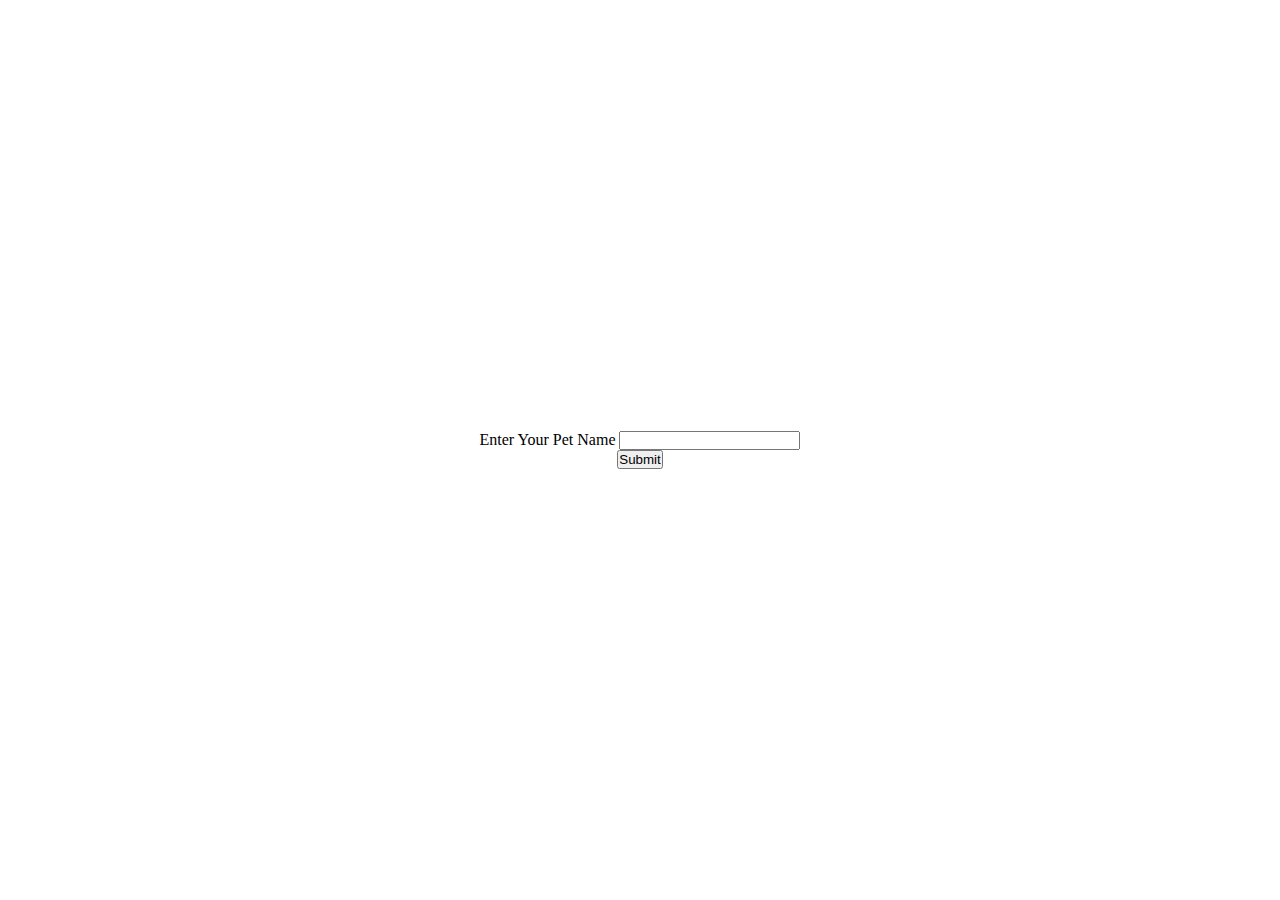
==== index_playground.html @ cf3a4d07 "added test class for pet" ====
<!DOCTYPE html>
<html lang="en">
<head>
    <meta charset="UTF-8">
    <meta http-equiv="X-UA-Compatible" content="IE=edge">
    <meta name="viewport" content="width=device-width, initial-scale=1.0">
    <title>Document</title>
    <link rel="stylesheet" type="text/css" href="http://yui.yahooapis.com/3.18.1/build/cssnormalize/cssnormalize-min.css">
    <link
    rel="stylesheet"
    href="https://cdnjs.cloudflare.com/ajax/libs/animate.css/4.1.1/animate.min.css"
  />
    <link rel="stylesheet" href="styles/main.css">
    <script src="https://ajax.googleapis.com/ajax/libs/jquery/3.4.1/jquery.min.js" defer></script>
    <script src="scripts/playground.js" defer></script>
</head>
<body>
    <div class="name-input-screen">
    <main>
        <form action="#">
            <label for="pet-name">Enter Your Pet Name</label>
            <input id ="pet-name" name = "pet-name" type="text" placeholder>
        <div class="button-div">
            <button id="submit-name">Submit</button>
        </div>
        </form>
    </main>
   
    </div>

    <div class="digital-pet-screen no-display">
        <main>
            <section class="text-display">
                <div class= "name-display">
                    <div class="name-text">
                    name: <span class ="name-span"></span>
                </div>
                </div>
                <div class="metrics-display">
                    <div class="metric hunger-text">
                        age: <span class = 'metric-num age-num'>0</span>
                    </div>
                    <div class="metric hunger-text">
                        Hunger: <span class = 'metric-num hunger-num'>0</span>
                    </div>
                    <div class="metric sleepiness-text">
                        sleepiness <span class = 'metric-num sleepiness-num'>0</span>
                    </div>
                    <div class="metric bordem">
                        bordem <span class = 'metric-num bordem-num'>0</span>
                    </div>
                </div>
            </section>
            <section class="digital-pet-display animate__animated animate__bounce animate__infinite">
                <img class="digital-pet-image" src="https://pokemonletsgo.pokemon.com/assets/img/common/char-eevee.png" alt="digital pet image">
                <div>
            </div>
            </section>
            <h2 class="no-display death-flag"></h2>
            <section class="buttons-display">
                <button class = "player-buttons" id="feed-btn">
                    Feed
                </button>
                <button class = "player-buttons" id="lights-btn">
                    Turn Off Lights
                </button>
                <button class = "player-buttons" id="play-btn">
                    Play
                </button>
            </section>
        </main>
    </div>
    
</body>
</html>
---- styles/main.css ----
* {
    margin: 0;
    padding: 0;
    box-sizing: border-box;
  }
body{
    height: 100vh;
}

.name-input-screen{
    height: 100%;
    display: flex;
    align-items: center;
    justify-content: center;
}
.button-div{
    display: flex;
    justify-content: space-evenly;
}

/* digital pet screen */
.text-display{
    display: flex;
    justify-content: space-evenly;
}

.metrics-display{
    background-color: bisque;
}

.metric{
    margin: 10px;
    background-color: aqua;
}

.name-display{
    background-color: bisque;
}
.name-text{
    background-color: aqua;
}
.buttons-display{
    display: flex;
    justify-content: space-evenly;
}
.no-display{
    display: none;
}
.digital-pet-screen{
    height: 100%;
}
.digital-pet-display{
    display: flex;
    justify-content: center;
    height: 100%;
    margin: 60px;
}
img{
    height: 40vh;
}
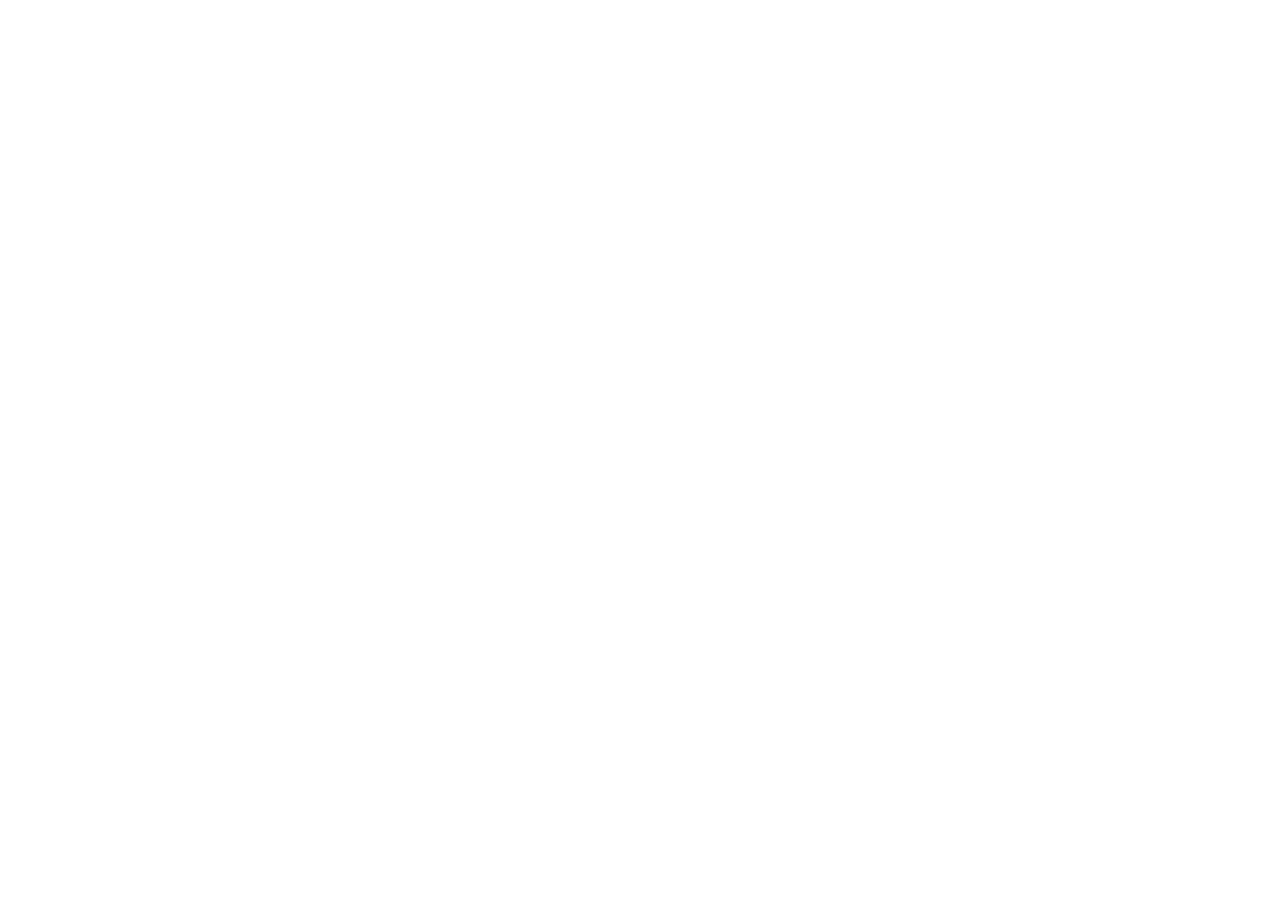
==== commit fc7ab794: "added factory class and added event listener to make new pet on button click post death" ====
--- a/index_playground.html
+++ b/index_playground.html
@@ -15,61 +15,7 @@
     <script src="scripts/playground.js" defer></script>
 </head>
 <body>
-    <div class="name-input-screen">
-    <main>
-        <form action="#">
-            <label for="pet-name">Enter Your Pet Name</label>
-            <input id ="pet-name" name = "pet-name" type="text" placeholder>
-        <div class="button-div">
-            <button id="submit-name">Submit</button>
-        </div>
-        </form>
-    </main>
-   
-    </div>
 
-    <div class="digital-pet-screen no-display">
-        <main>
-            <section class="text-display">
-                <div class= "name-display">
-                    <div class="name-text">
-                    name: <span class ="name-span"></span>
-                </div>
-                </div>
-                <div class="metrics-display">
-                    <div class="metric hunger-text">
-                        age: <span class = 'metric-num age-num'>0</span>
-                    </div>
-                    <div class="metric hunger-text">
-                        Hunger: <span class = 'metric-num hunger-num'>0</span>
-                    </div>
-                    <div class="metric sleepiness-text">
-                        sleepiness <span class = 'metric-num sleepiness-num'>0</span>
-                    </div>
-                    <div class="metric bordem">
-                        bordem <span class = 'metric-num bordem-num'>0</span>
-                    </div>
-                </div>
-            </section>
-            <section class="digital-pet-display animate__animated animate__bounce animate__infinite">
-                <img class="digital-pet-image" src="https://pokemonletsgo.pokemon.com/assets/img/common/char-eevee.png" alt="digital pet image">
-                <div>
-            </div>
-            </section>
-            <h2 class="no-display death-flag"></h2>
-            <section class="buttons-display">
-                <button class = "player-buttons" id="feed-btn">
-                    Feed
-                </button>
-                <button class = "player-buttons" id="lights-btn">
-                    Turn Off Lights
-                </button>
-                <button class = "player-buttons" id="play-btn">
-                    Play
-                </button>
-            </section>
-        </main>
-    </div>
-    
+  
 </body>
 </html>--- a/styles/main.css
+++ b/styles/main.css
@@ -59,3 +59,8 @@
     height: 40vh;
 }
 
+.new-button-container{
+    display: flex;
+    justify-content: center;
+}
+
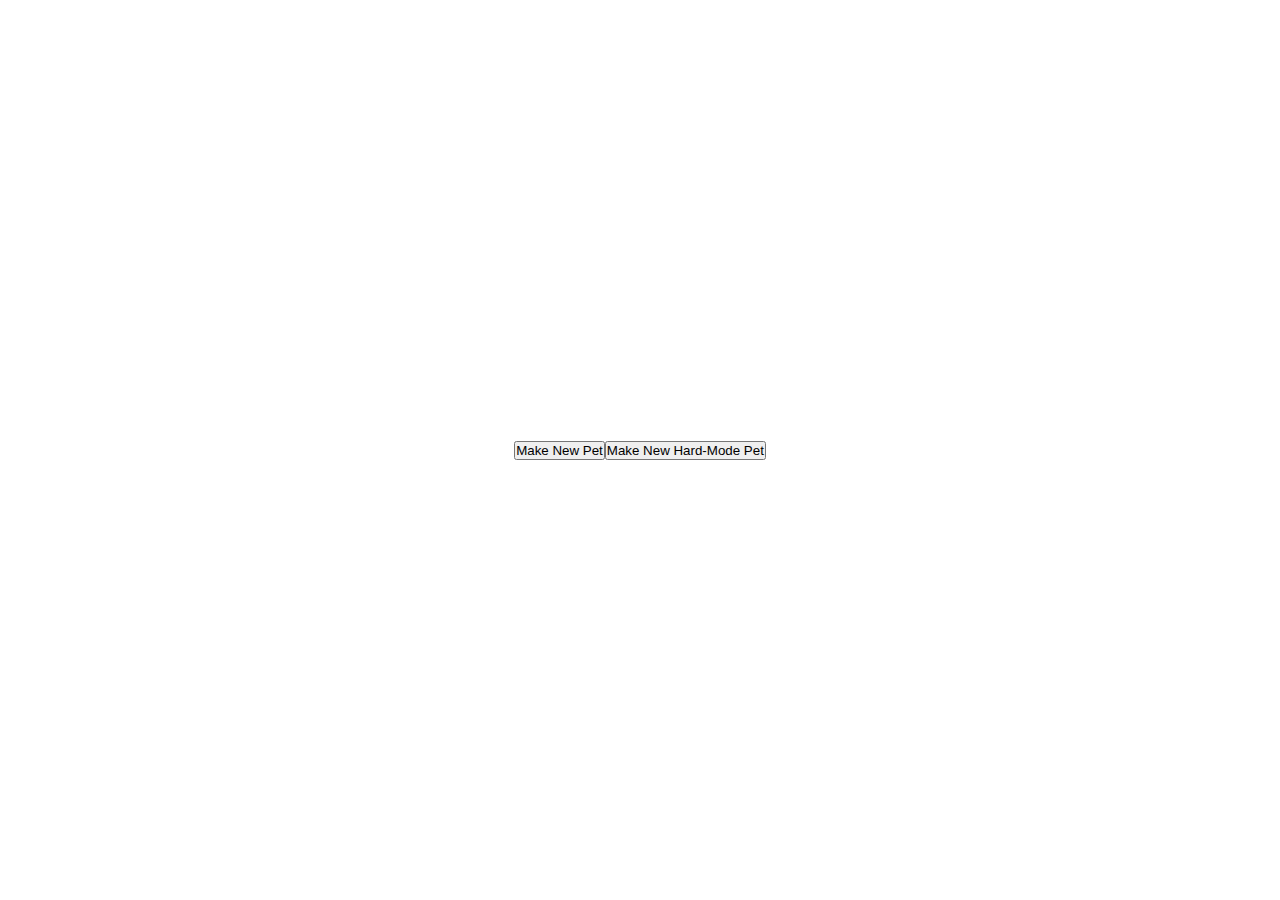
==== commit 9fa8bfc3: "added html of select mode and change js so a hard mode or normal will show up based on button clicke" ====
--- a/index_playground.html
+++ b/index_playground.html
@@ -15,6 +15,7 @@
     <script src="scripts/playground.js" defer></script>
 </head>
 <body>
+  <div class="new-button-container-start"><button id="make-new-pet-start">Make New Pet</button><button id="make-new-hard-mode-start">Make New Hard-Mode Pet</button></div>
 
   
 </body>
--- a/styles/main.css
+++ b/styles/main.css
@@ -64,3 +64,10 @@
     justify-content: center;
 }
 
+.new-button-container-start{
+    height: 100vh;
+    display: flex;
+    justify-content: center;
+    align-items: center;
+}
+
